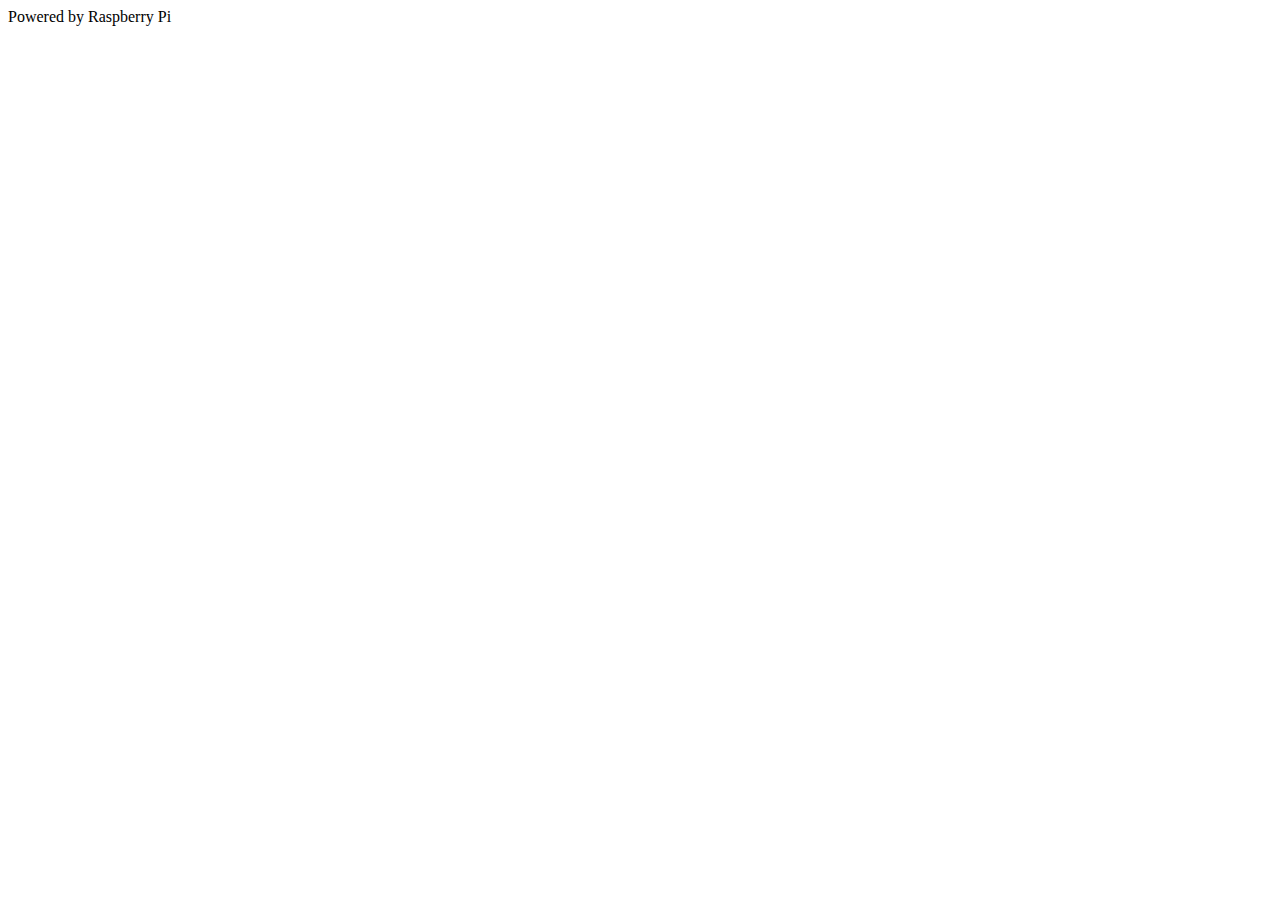
==== http/index.html @ 99df3f23 "Added a RPi ad on DynMap" ====
<!DOCTYPE html>
<html lang="en">
<head>

	<title>NuciCraft</title>

	<meta charset="utf-8" />
	<meta name="keywords" content="minecraft, map, dynamic" />
	<meta name="description" content="Minecraft Dynamic Map" />
	<meta name="viewport" content="width=device-width, initial-scale=1.0, user-scalable=no" />
	<!-- These 2 lines make us fullscreen on apple mobile products - remove if you don't like that -->
	<meta name="apple-mobile-web-app-capable" content="yes" />
	<meta name="apple-mobile-web-app-status-bar-style" content="black-translucent" />	

	<link rel="icon" href="images/dynmap.ico" type="image/ico" />

	<script type="text/javascript" src="js/jquery-1.11.0.js?_=3.1-beta-2-389"></script>
	<link rel="stylesheet" type="text/css" href="css/leaflet.css?_=3.1-beta-2-389" />
	<script type="text/javascript" src="js/leaflet.js?_=3.1-beta-2-389"></script>

	<script type="text/javascript" src="js/custommarker.js?_=3.1-beta-2-389"></script>

	<script type="text/javascript" src="js/dynmaputils.js?_=3.1-beta-2-389"></script>
	<script type="text/javascript" src="js/sidebarutils.js?_=3.1-beta-2-389"></script>

	<!--<link rel="stylesheet" type="text/css" href="css/embedded.css" media="screen" />-->
	<link rel="stylesheet" type="text/css" href="css/standalone.css?_=3.1-beta-2-389" media="screen" />
	<link rel="stylesheet" type="text/css" href="css/dynmap_style.css?_=3.1-beta-2-389" media="screen" />
	<!-- <link rel="stylesheet" type="text/css" href="css/override.css" media="screen" /> -->

	<script type="text/javascript" src="version.js?_=3.1-beta-2-389"></script>
	<script type="text/javascript" src="js/jquery.json.js?_=3.1-beta-2-389"></script>
	<script type="text/javascript" src="js/jquery.mousewheel.js?_=3.1-beta-2-389"></script>
	<script type="text/javascript" src="js/minecraft.js?_=3.1-beta-2-389"></script>
	<script type="text/javascript" src="js/map.js?_=3.1-beta-2-389"></script>
	<script type="text/javascript" src="js/hdmap.js?_=3.1-beta-2-389"></script>
	<script type="text/javascript" src="standalone/config.js?_=3.1-beta-2-389"></script>

	<script type="text/javascript">
			$(document).ready(function() {
				window.dynmap = new DynMap($.extend({
					container: $('#mcmap')
				}, config));
			});
	</script>

	<link rel="stylesheet" type="text/css" href="css/custom.css" />
</head>
<body>
<noscript>
 For full functionality of this site it is necessary to enable JavaScript.
 Here are the <a href="http://www.enable-javascript.com/" target="_blank">
 instructions how to enable JavaScript in your web browser</a>.
</noscript>

    <div class="rpi">
        <div class="container">
            <span>Powered by Raspberry Pi</span>
            <a aria-current="page" class="rpi-logo" data-event-category="Header Home Icon" href="https://www.raspberrypi.org/"></a>
        </div>
    </div>
	<div id="mcmap"></div>
</body>
</html>
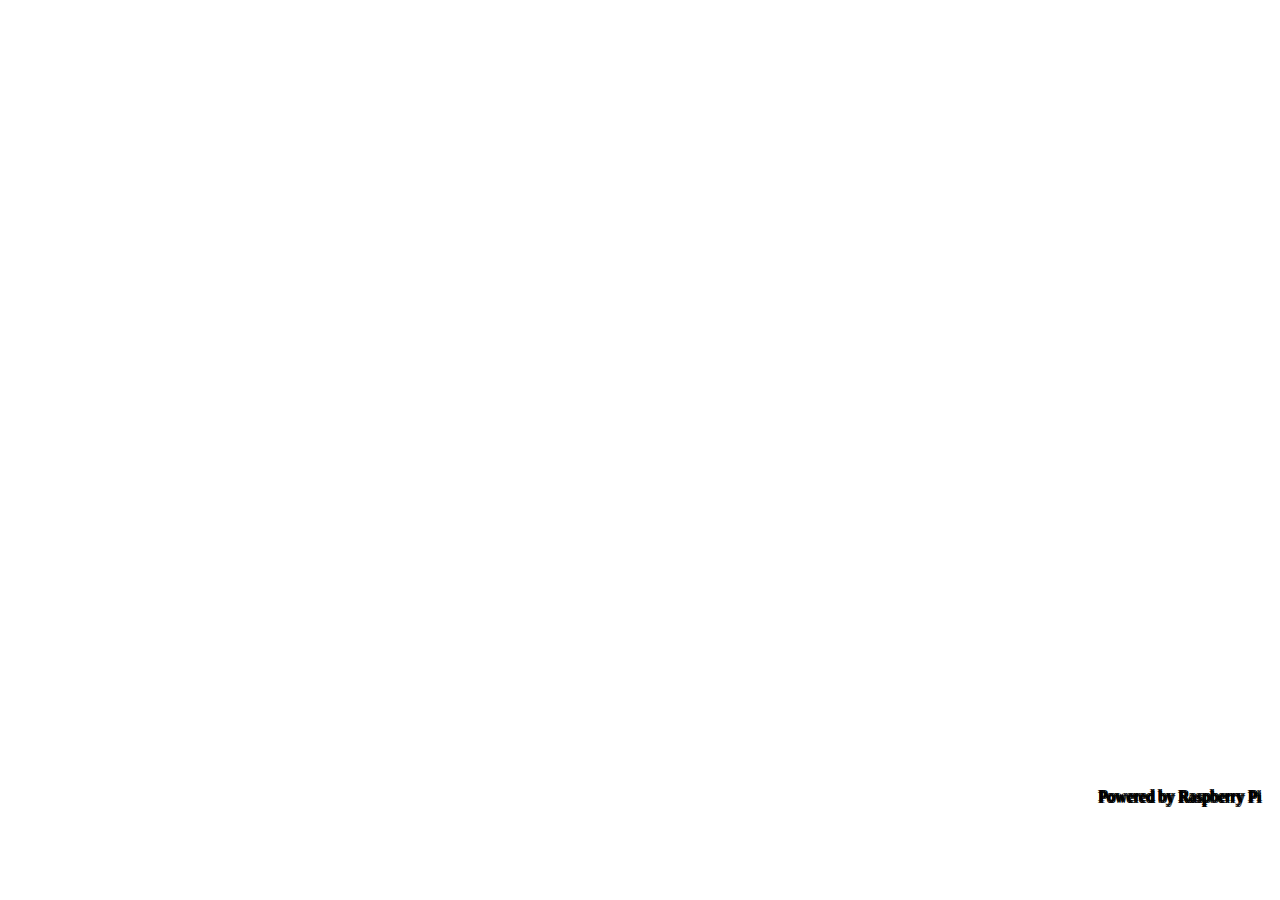
==== commit ce36b84e: "Use server icon as DynMap favicon" ====
--- a/http/index.html
+++ b/http/index.html
@@ -2,7 +2,7 @@
 <html lang="en">
 <head>
 
-	<title>NuciCraft</title>
+	<title>Minecraft DynMap</title>
 
 	<meta charset="utf-8" />
 	<meta name="keywords" content="minecraft, map, dynamic" />
@@ -10,9 +10,9 @@
 	<meta name="viewport" content="width=device-width, initial-scale=1.0, user-scalable=no" />
 	<!-- These 2 lines make us fullscreen on apple mobile products - remove if you don't like that -->
 	<meta name="apple-mobile-web-app-capable" content="yes" />
-	<meta name="apple-mobile-web-app-status-bar-style" content="black-translucent" />	
+	<meta name="apple-mobile-web-app-status-bar-style" content="black-translucent" />
 
-	<link rel="icon" href="images/dynmap.ico" type="image/ico" />
+	<link rel="icon" href="favicon.png" type="image/png" />
 
 	<script type="text/javascript" src="js/jquery-1.11.0.js?_=3.1-beta-2-389"></script>
 	<link rel="stylesheet" type="text/css" href="css/leaflet.css?_=3.1-beta-2-389" />
--- a/http/css/custom.css
+++ b/http/css/custom.css
@@ -0,0 +1,28 @@
+.container {
+    position: relative;
+}
+.rpi {
+    position: absolute;
+    z-index: 873;
+    bottom: 16px;
+    right: 0;
+    width: 200px;
+    height: 100px;
+    align-content: center;
+    text-align: center;
+    font-size: medium;
+    text-shadow:
+        -1px -1px 0 #000,
+        1px -1px 0 #000,
+        -1px 1px 0 #000,
+        1px 1px 0 #000;
+}
+.rpi-logo {
+  background-color: transparent;
+  background-image: url("https://www.raspberrypi.org/homepage-9df4b/favicon.png");
+  background-position: 50%;
+  background-repeat: no-repeat;
+  background-size: auto 50px;
+  display: block;
+  height: 75px;
+}
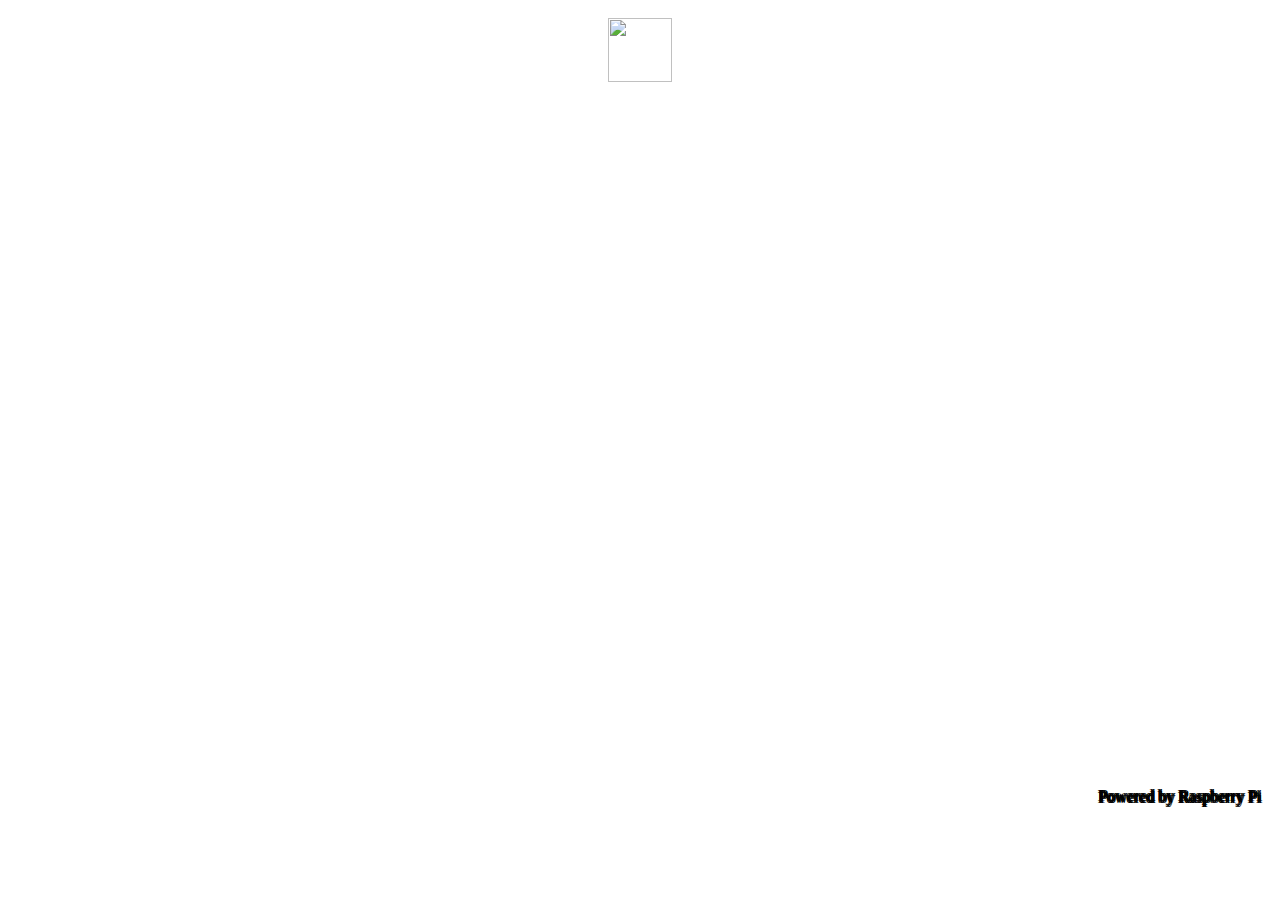
==== commit 98dc6436: "Show server icon on the DynMap page" ====
--- a/http/index.html
+++ b/http/index.html
@@ -52,7 +52,7 @@
  Here are the <a href="http://www.enable-javascript.com/" target="_blank">
  instructions how to enable JavaScript in your web browser</a>.
 </noscript>
-
+    <img class="server-icon" src="/favicon.png" />
     <div class="rpi">
         <div class="container">
             <span>Powered by Raspberry Pi</span>
--- a/http/css/custom.css
+++ b/http/css/custom.css
@@ -1,5 +1,16 @@
 .container {
     position: relative;
+}
+.server-icon {
+    position: absolute;
+    z-index: 873;
+    width: 64px;
+    height: 64px;
+    left: 0;
+    right: 0;
+    padding: 10px;
+    margin-left: auto;
+    margin-right: auto;
 }
 .rpi {
     position: absolute;
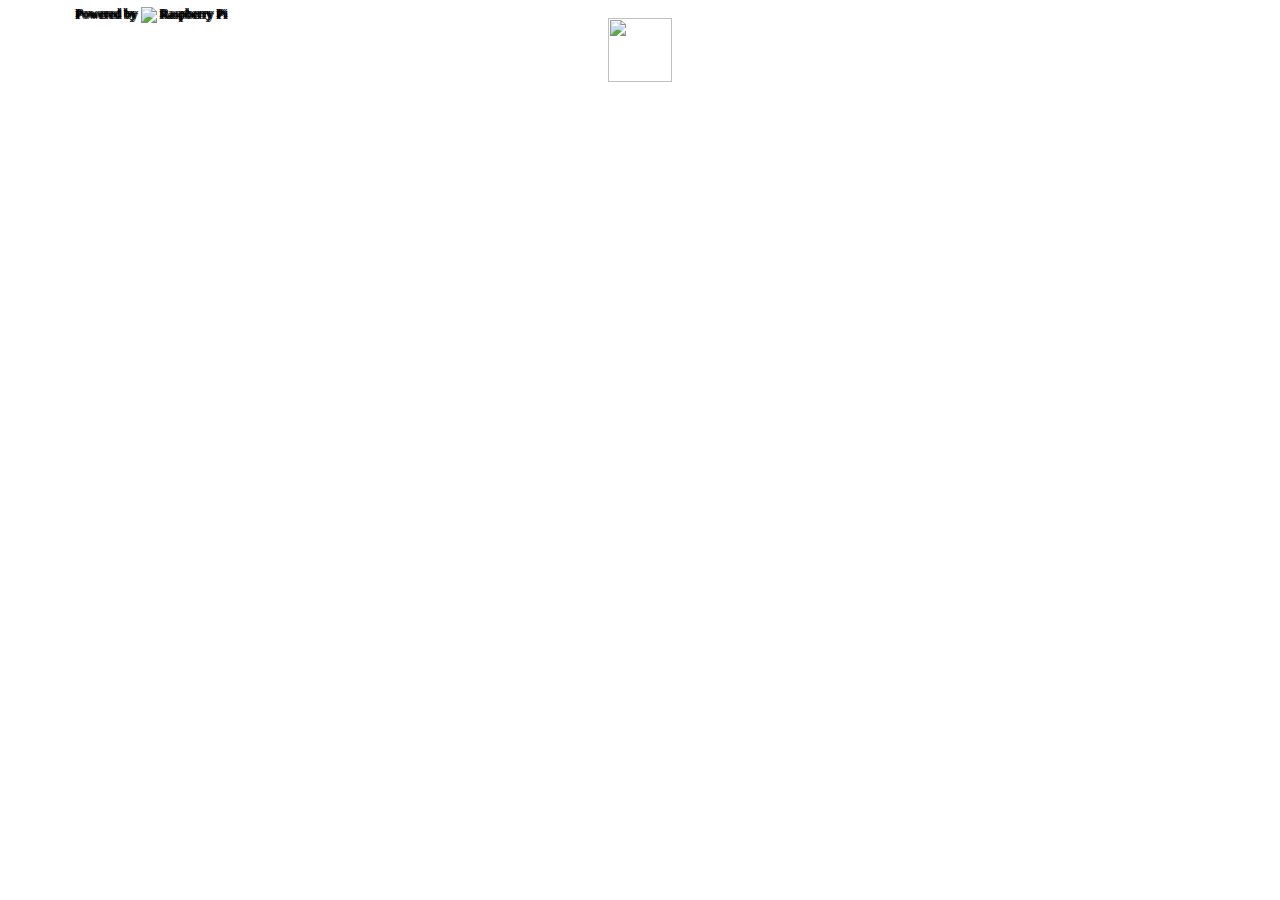
==== commit fd0cad4e: "Improved RPi ad on page" ====
--- a/http/index.html
+++ b/http/index.html
@@ -55,8 +55,10 @@
     <img class="server-icon" src="/favicon.png" />
     <div class="rpi">
         <div class="container">
-            <span>Powered by Raspberry Pi</span>
-            <a aria-current="page" class="rpi-logo" data-event-category="Header Home Icon" href="https://www.raspberrypi.org/"></a>
+            <span>Powered by
+            <img src="https://elinux.org/images/c/cb/Raspberry_Pi_Logo.svg" />
+    <!--            <a class="rpi-logo" href="https://www.raspberrypi.org/"></a>-->
+            Raspberry Pi</span>
         </div>
     </div>
 	<div id="mcmap"></div>
--- a/http/css/custom.css
+++ b/http/css/custom.css
@@ -15,25 +15,28 @@
 .rpi {
     position: absolute;
     z-index: 873;
-    bottom: 16px;
-    right: 0;
-    width: 200px;
-    height: 100px;
-    align-content: center;
-    text-align: center;
-    font-size: medium;
+    top: 1mm;
+    left: 2cm;
     text-shadow:
         -1px -1px 0 #000,
         1px -1px 0 #000,
         -1px 1px 0 #000,
         1px 1px 0 #000;
 }
+.rpi span,
+.rpi img {
+    display: inline;
+    font-size: small;
+    vertical-align: middle;
+    height: 16px;
+}
+
 .rpi-logo {
   background-color: transparent;
   background-image: url("https://www.raspberrypi.org/homepage-9df4b/favicon.png");
   background-position: 50%;
   background-repeat: no-repeat;
-  background-size: auto 50px;
+  background-size: auto 100%;
   display: block;
-  height: 75px;
+  height: 5mm;
 }
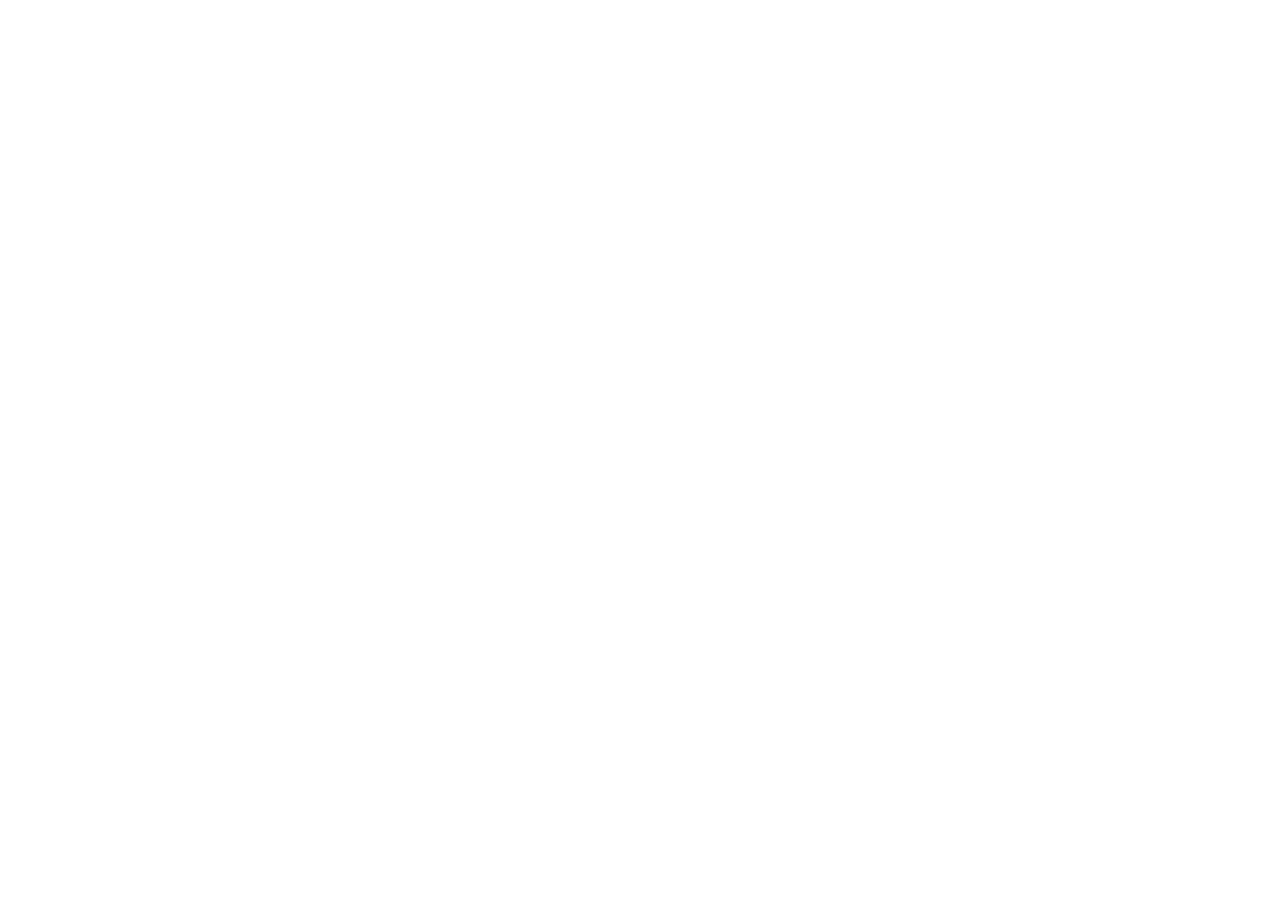
==== commit 17c0897e: "Updated DynMap" ====
--- a/http/index.html
+++ b/http/index.html
@@ -2,39 +2,45 @@
 <html lang="en">
 <head>
 
-	<title>Minecraft DynMap</title>
+	<title>Minecraft Dynamic Map</title>
 
 	<meta charset="utf-8" />
 	<meta name="keywords" content="minecraft, map, dynamic" />
 	<meta name="description" content="Minecraft Dynamic Map" />
 	<meta name="viewport" content="width=device-width, initial-scale=1.0, user-scalable=no" />
 	<!-- These 2 lines make us fullscreen on apple mobile products - remove if you don't like that -->
-	<meta name="apple-mobile-web-app-capable" content="yes" />
-	<meta name="apple-mobile-web-app-status-bar-style" content="black-translucent" />
 
-	<link rel="icon" href="favicon.png" type="image/png" />
+	<link rel="apple-touch-icon" sizes="180x180" href="images/icons/apple-touch-icon.png">
+	<link rel="icon" type="image/png" sizes="32x32" href="images/icons/favicon-32x32.png">
+	<link rel="icon" type="image/png" sizes="16x16" href="images/icons/favicon-16x16.png">
+	<link rel="manifest" href="images/icons/site.webmanifest">
+	<link rel="mask-icon" href="images/icons/safari-pinned-tab.svg" color="#000000">
+	<link rel="shortcut icon" href="images/icons/favicon.ico">
+	<meta name="msapplication-TileColor" content="#000000">
+	<meta name="msapplication-config" content="images/icons/browserconfig.xml">
+	<meta name="theme-color" content="#000000">
 
-	<script type="text/javascript" src="js/jquery-1.11.0.js?_=3.1-beta-2-389"></script>
-	<link rel="stylesheet" type="text/css" href="css/leaflet.css?_=3.1-beta-2-389" />
-	<script type="text/javascript" src="js/leaflet.js?_=3.1-beta-2-389"></script>
+	<script type="text/javascript" src="js/jquery-3.5.1.js?_=3.5-beta-1-844"></script>
+	<link rel="stylesheet" type="text/css" href="css/leaflet.css?_=3.5-beta-1-844" />
+	<script type="text/javascript" src="js/leaflet.js?_=3.5-beta-1-844"></script>
+    <!-- FOr source debug on leaflet 	<script type="text/javascript" src="js/leaflet-src.js?_=3.5-beta-1-844"></script> -->
+	<script type="text/javascript" src="js/custommarker.js?_=3.5-beta-1-844"></script>
 
-	<script type="text/javascript" src="js/custommarker.js?_=3.1-beta-2-389"></script>
-
-	<script type="text/javascript" src="js/dynmaputils.js?_=3.1-beta-2-389"></script>
-	<script type="text/javascript" src="js/sidebarutils.js?_=3.1-beta-2-389"></script>
+	<script type="text/javascript" src="js/dynmaputils.js?_=3.5-beta-1-844"></script>
+	<script type="text/javascript" src="js/sidebarutils.js?_=3.5-beta-1-844"></script>
 
 	<!--<link rel="stylesheet" type="text/css" href="css/embedded.css" media="screen" />-->
-	<link rel="stylesheet" type="text/css" href="css/standalone.css?_=3.1-beta-2-389" media="screen" />
-	<link rel="stylesheet" type="text/css" href="css/dynmap_style.css?_=3.1-beta-2-389" media="screen" />
+	<link rel="stylesheet" type="text/css" href="css/standalone.css?_=3.5-beta-1-844" media="screen" />
+	<link rel="stylesheet" type="text/css" href="css/dynmap_style.css?_=3.5-beta-1-844" media="screen" />
 	<!-- <link rel="stylesheet" type="text/css" href="css/override.css" media="screen" /> -->
 
-	<script type="text/javascript" src="version.js?_=3.1-beta-2-389"></script>
-	<script type="text/javascript" src="js/jquery.json.js?_=3.1-beta-2-389"></script>
-	<script type="text/javascript" src="js/jquery.mousewheel.js?_=3.1-beta-2-389"></script>
-	<script type="text/javascript" src="js/minecraft.js?_=3.1-beta-2-389"></script>
-	<script type="text/javascript" src="js/map.js?_=3.1-beta-2-389"></script>
-	<script type="text/javascript" src="js/hdmap.js?_=3.1-beta-2-389"></script>
-	<script type="text/javascript" src="standalone/config.js?_=3.1-beta-2-389"></script>
+	<script type="text/javascript" src="version.js?_=3.5-beta-1-844"></script>
+	<script type="text/javascript" src="js/jquery.json.js?_=3.5-beta-1-844"></script>
+	<script type="text/javascript" src="js/jquery.mousewheel.js?_=3.5-beta-1-844"></script>
+	<script type="text/javascript" src="js/minecraft.js?_=3.5-beta-1-844"></script>
+	<script type="text/javascript" src="js/map.js?_=3.5-beta-1-844"></script>
+	<script type="text/javascript" src="js/hdmap.js?_=3.5-beta-1-844"></script>
+	<script type="text/javascript" src="standalone/config.js?_=3.5-beta-1-844"></script>
 
 	<script type="text/javascript">
 			$(document).ready(function() {
@@ -44,7 +50,6 @@
 			});
 	</script>
 
-	<link rel="stylesheet" type="text/css" href="css/custom.css" />
 </head>
 <body>
 <noscript>
@@ -52,15 +57,7 @@
  Here are the <a href="http://www.enable-javascript.com/" target="_blank">
  instructions how to enable JavaScript in your web browser</a>.
 </noscript>
-    <img class="server-icon" src="/favicon.png" />
-    <div class="rpi">
-        <div class="container">
-            <span>Powered by
-            <img src="https://elinux.org/images/c/cb/Raspberry_Pi_Logo.svg" />
-    <!--            <a class="rpi-logo" href="https://www.raspberrypi.org/"></a>-->
-            Raspberry Pi</span>
-        </div>
-    </div>
+
 	<div id="mcmap"></div>
 </body>
 </html>
--- a/http/css/leaflet.css
+++ b/http/css/leaflet.css
@@ -0,0 +1,650 @@
+/* required styles */
+
+.leaflet-pane,
+.leaflet-tile,
+.leaflet-marker-icon,
+.leaflet-marker-shadow,
+.leaflet-tile-container,
+.leaflet-pane > svg,
+.leaflet-pane > canvas,
+.leaflet-zoom-box,
+.leaflet-image-layer,
+.leaflet-layer {
+	position: absolute;
+	left: 0;
+	top: 0;
+	}
+.leaflet-container {
+	overflow: hidden;
+	}
+.leaflet-tile,
+.leaflet-marker-icon,
+.leaflet-marker-shadow {
+	-webkit-user-select: none;
+	   -moz-user-select: none;
+	        user-select: none;
+	  -webkit-user-drag: none;
+	}
+/* Prevents IE11 from highlighting tiles in blue */
+.leaflet-tile::selection {
+	background: transparent;
+}
+/* Safari renders non-retina tile on retina better with this, but Chrome is worse */
+.leaflet-safari .leaflet-tile {
+	image-rendering: -webkit-optimize-contrast;
+	}
+/* hack that prevents hw layers "stretching" when loading new tiles */
+.leaflet-safari .leaflet-tile-container {
+	width: 1600px;
+	height: 1600px;
+	-webkit-transform-origin: 0 0;
+	}
+.leaflet-marker-icon,
+.leaflet-marker-shadow {
+	display: block;
+	}
+/* .leaflet-container svg: reset svg max-width decleration shipped in Joomla! (joomla.org) 3.x */
+/* .leaflet-container img: map is broken in FF if you have max-width: 100% on tiles */
+.leaflet-container .leaflet-overlay-pane svg {
+	max-width: none !important;
+	max-height: none !important;
+	}
+.leaflet-container .leaflet-marker-pane img,
+.leaflet-container .leaflet-shadow-pane img,
+.leaflet-container .leaflet-tile-pane img,
+.leaflet-container img.leaflet-image-layer,
+.leaflet-container .leaflet-tile {
+	max-width: none !important;
+	max-height: none !important;
+	width: auto;
+	padding: 0;
+	}
+
+.leaflet-container.leaflet-touch-zoom {
+	-ms-touch-action: pan-x pan-y;
+	touch-action: pan-x pan-y;
+	}
+.leaflet-container.leaflet-touch-drag {
+	-ms-touch-action: pinch-zoom;
+	/* Fallback for FF which doesn't support pinch-zoom */
+	touch-action: none;
+	touch-action: pinch-zoom;
+}
+.leaflet-container.leaflet-touch-drag.leaflet-touch-zoom {
+	-ms-touch-action: none;
+	touch-action: none;
+}
+.leaflet-container {
+	-webkit-tap-highlight-color: transparent;
+}
+.leaflet-container a {
+	-webkit-tap-highlight-color: rgba(51, 181, 229, 0.4);
+}
+.leaflet-tile {
+	filter: inherit;
+	visibility: hidden;
+	}
+.leaflet-tile-loaded {
+	visibility: inherit;
+	}
+.leaflet-zoom-box {
+	width: 0;
+	height: 0;
+	-moz-box-sizing: border-box;
+	     box-sizing: border-box;
+	z-index: 800;
+	}
+/* workaround for https://bugzilla.mozilla.org/show_bug.cgi?id=888319 */
+.leaflet-overlay-pane svg {
+	-moz-user-select: none;
+	}
+
+.leaflet-pane         { z-index: 400; }
+
+.leaflet-tile-pane    { z-index: 200; }
+.leaflet-overlay-pane { z-index: 400; }
+.leaflet-shadow-pane  { z-index: 500; }
+.leaflet-marker-pane  { z-index: 600; }
+.leaflet-tooltip-pane   { z-index: 650; }
+.leaflet-popup-pane   { z-index: 700; }
+
+.leaflet-map-pane canvas { z-index: 100; }
+.leaflet-map-pane svg    { z-index: 200; }
+
+.leaflet-vml-shape {
+	width: 1px;
+	height: 1px;
+	}
+.lvml {
+	behavior: url(#default#VML);
+	display: inline-block;
+	position: absolute;
+	}
+
+
+/* control positioning */
+
+.leaflet-control {
+	position: relative;
+	z-index: 800;
+	pointer-events: visiblePainted; /* IE 9-10 doesn't have auto */
+	pointer-events: auto;
+	}
+.leaflet-top,
+.leaflet-bottom {
+	position: absolute;
+	z-index: 1000;
+	pointer-events: none;
+	}
+.leaflet-top {
+	top: 0;
+	}
+.leaflet-right {
+	right: 0;
+	}
+.leaflet-bottom {
+	bottom: 0;
+	}
+.leaflet-left {
+	left: 0;
+	}
+.leaflet-control {
+	float: left;
+	clear: both;
+	}
+.leaflet-right .leaflet-control {
+	float: right;
+	}
+.leaflet-top .leaflet-control {
+	margin-top: 10px;
+	}
+.leaflet-bottom .leaflet-control {
+	margin-bottom: 10px;
+	}
+.leaflet-left .leaflet-control {
+	margin-left: 10px;
+	}
+.leaflet-right .leaflet-control {
+	margin-right: 10px;
+	}
+
+
+/* zoom and fade animations */
+
+.leaflet-fade-anim .leaflet-popup {
+	opacity: 0;
+	-webkit-transition: opacity 0.2s linear;
+	   -moz-transition: opacity 0.2s linear;
+	        transition: opacity 0.2s linear;
+	}
+.leaflet-fade-anim .leaflet-map-pane .leaflet-popup {
+	opacity: 1;
+	}
+.leaflet-zoom-animated {
+	-webkit-transform-origin: 0 0;
+	    -ms-transform-origin: 0 0;
+	        transform-origin: 0 0;
+	}
+
+.leaflet-zoom-anim .leaflet-zoom-animated {
+	-webkit-transition: -webkit-transform 0.25s cubic-bezier(0,0,0.25,1);
+	   -moz-transition:    -moz-transform 0.25s cubic-bezier(0,0,0.25,1);
+	        transition:         transform 0.25s cubic-bezier(0,0,0.25,1);
+	}
+.leaflet-zoom-anim .leaflet-tile,
+.leaflet-pan-anim .leaflet-tile {
+	-webkit-transition: none;
+	   -moz-transition: none;
+	        transition: none;
+	}
+
+.leaflet-zoom-anim .leaflet-zoom-hide {
+	visibility: hidden;
+	}
+
+
+/* cursors */
+
+.leaflet-interactive {
+	cursor: pointer;
+	}
+.leaflet-grab {
+	cursor: -webkit-grab;
+	cursor:    -moz-grab;
+	cursor:         grab;
+	}
+.leaflet-crosshair,
+.leaflet-crosshair .leaflet-interactive {
+	cursor: crosshair;
+	}
+.leaflet-popup-pane,
+.leaflet-control {
+	cursor: auto;
+	}
+.leaflet-dragging .leaflet-grab,
+.leaflet-dragging .leaflet-grab .leaflet-interactive,
+.leaflet-dragging .leaflet-marker-draggable {
+	cursor: move;
+	cursor: -webkit-grabbing;
+	cursor:    -moz-grabbing;
+	cursor:         grabbing;
+	}
+
+/* marker & overlays interactivity */
+.leaflet-marker-icon,
+.leaflet-marker-shadow,
+.leaflet-image-layer,
+.leaflet-pane > svg path,
+.leaflet-tile-container {
+	pointer-events: none;
+	}
+
+.leaflet-marker-icon.leaflet-interactive,
+.leaflet-image-layer.leaflet-interactive,
+.leaflet-pane > svg path.leaflet-interactive,
+svg.leaflet-image-layer.leaflet-interactive path {
+	pointer-events: visiblePainted; /* IE 9-10 doesn't have auto */
+	pointer-events: auto;
+	}
+
+/* visual tweaks */
+
+.leaflet-container {
+	background: #ddd;
+	outline: 0;
+	}
+.leaflet-container a {
+	color: #0078A8;
+	}
+.leaflet-zoom-box {
+	border: 2px dotted #38f;
+	background: rgba(255,255,255,0.5);
+	}
+
+
+/* general typography */
+.leaflet-container {
+	font: 12px/1.5 "Helvetica Neue", Arial, Helvetica, sans-serif;
+	font: 0.75rem/1.5 "Helvetica Neue", Arial, Helvetica, sans-serif;
+	}
+
+
+/* general toolbar styles */
+
+.leaflet-bar {
+	box-shadow: 0 1px 5px rgba(0,0,0,0.65);
+	border-radius: 4px;
+	}
+.leaflet-bar a,
+.leaflet-bar a:hover {
+	background-color: #fff;
+	border-bottom: 1px solid #ccc;
+	width: 26px;
+	height: 26px;
+	line-height: 26px;
+	display: block;
+	text-align: center;
+	text-decoration: none;
+	color: black;
+	}
+.leaflet-bar a,
+.leaflet-control-layers-toggle {
+	background-position: 50% 50%;
+	background-repeat: no-repeat;
+	display: block;
+	}
+.leaflet-bar a:hover {
+	background-color: #f4f4f4;
+	}
+.leaflet-bar a:first-child {
+	border-top-left-radius: 4px;
+	border-top-right-radius: 4px;
+	}
+.leaflet-bar a:last-child {
+	border-bottom-left-radius: 4px;
+	border-bottom-right-radius: 4px;
+	border-bottom: none;
+	}
+.leaflet-bar a.leaflet-disabled {
+	cursor: default;
+	background-color: #f4f4f4;
+	color: #bbb;
+	}
+
+.leaflet-touch .leaflet-bar a {
+	width: 30px;
+	height: 30px;
+	line-height: 30px;
+	}
+.leaflet-touch .leaflet-bar a:first-child {
+	border-top-left-radius: 2px;
+	border-top-right-radius: 2px;
+	}
+.leaflet-touch .leaflet-bar a:last-child {
+	border-bottom-left-radius: 2px;
+	border-bottom-right-radius: 2px;
+	}
+
+/* zoom control */
+
+.leaflet-control-zoom-in,
+.leaflet-control-zoom-out {
+	font: bold 18px 'Lucida Console', Monaco, monospace;
+	text-indent: 1px;
+	}
+
+.leaflet-touch .leaflet-control-zoom-in, .leaflet-touch .leaflet-control-zoom-out  {
+	font-size: 22px;
+	}
+
+
+/* layers control */
+
+.leaflet-control-layers {
+	box-shadow: 0 1px 5px rgba(0,0,0,0.4);
+	background: #fff;
+	border-radius: 5px;
+	}
+.leaflet-control-layers-toggle {
+	background-image: url(images/layers.png);
+	width: 36px;
+	height: 36px;
+	}
+.leaflet-retina .leaflet-control-layers-toggle {
+	background-image: url(images/layers-2x.png);
+	background-size: 26px 26px;
+	}
+.leaflet-touch .leaflet-control-layers-toggle {
+	width: 44px;
+	height: 44px;
+	}
+.leaflet-control-layers .leaflet-control-layers-list,
+.leaflet-control-layers-expanded .leaflet-control-layers-toggle {
+	display: none;
+	}
+.leaflet-control-layers-expanded .leaflet-control-layers-list {
+	display: block;
+	position: relative;
+	}
+.leaflet-control-layers-expanded {
+	padding: 6px 10px 6px 6px;
+	color: #333;
+	background: #fff;
+	}
+.leaflet-control-layers-scrollbar {
+	overflow-y: scroll;
+	overflow-x: hidden;
+	padding-right: 5px;
+	}
+.leaflet-control-layers-selector {
+	margin-top: 2px;
+	position: relative;
+	top: 1px;
+	}
+.leaflet-control-layers label {
+	display: block;
+	}
+.leaflet-control-layers-separator {
+	height: 0;
+	border-top: 1px solid #ddd;
+	margin: 5px -10px 5px -6px;
+	}
+
+/* Default icon URLs */
+.leaflet-default-icon-path { /* used only in path-guessing heuristic, see L.Icon.Default */
+	background-image: url(images/marker-icon.png);
+	}
+
+
+/* attribution and scale controls */
+
+.leaflet-container .leaflet-control-attribution {
+	background: #fff;
+	background: rgba(255, 255, 255, 0.7);
+	margin: 0;
+	}
+.leaflet-control-attribution,
+.leaflet-control-scale-line {
+	padding: 0 5px;
+	color: #333;
+	}
+.leaflet-control-attribution a {
+	text-decoration: none;
+	}
+.leaflet-control-attribution a:hover {
+	text-decoration: underline;
+	}
+.leaflet-container .leaflet-control-attribution,
+.leaflet-container .leaflet-control-scale {
+	font-size: 11px;
+	font-size: 0.69rem;
+	}
+.leaflet-left .leaflet-control-scale {
+	margin-left: 5px;
+	}
+.leaflet-bottom .leaflet-control-scale {
+	margin-bottom: 5px;
+	}
+.leaflet-control-scale-line {
+	border: 2px solid #777;
+	border-top: none;
+	line-height: 1.1;
+	padding: 2px 5px 1px;
+	font-size: 11px;
+	font-size: 0.69rem;
+	white-space: nowrap;
+	overflow: hidden;
+	-moz-box-sizing: border-box;
+	     box-sizing: border-box;
+
+	background: #fff;
+	background: rgba(255, 255, 255, 0.5);
+	}
+.leaflet-control-scale-line:not(:first-child) {
+	border-top: 2px solid #777;
+	border-bottom: none;
+	margin-top: -2px;
+	}
+.leaflet-control-scale-line:not(:first-child):not(:last-child) {
+	border-bottom: 2px solid #777;
+	}
+
+.leaflet-touch .leaflet-control-attribution,
+.leaflet-touch .leaflet-control-layers,
+.leaflet-touch .leaflet-bar {
+	box-shadow: none;
+	}
+.leaflet-touch .leaflet-control-layers,
+.leaflet-touch .leaflet-bar {
+	border: 2px solid rgba(0,0,0,0.2);
+	background-clip: padding-box;
+	}
+
+
+/* popup */
+
+.leaflet-popup {
+	position: absolute;
+	text-align: center;
+	margin-bottom: 20px;
+	}
+.leaflet-popup-content-wrapper {
+	padding: 1px;
+	text-align: left;
+	border-radius: 12px;
+	}
+.leaflet-popup-content {
+	margin: 13px 19px;
+	line-height: 1.4;
+	}
+.leaflet-popup-content p {
+	margin: 18px 0;
+	}
+.leaflet-popup-tip-container {
+	width: 40px;
+	height: 20px;
+	position: absolute;
+	left: 50%;
+	margin-left: -20px;
+	overflow: hidden;
+	pointer-events: none;
+	}
+.leaflet-popup-tip {
+	width: 17px;
+	height: 17px;
+	padding: 1px;
+
+	margin: -10px auto 0;
+	pointer-events: auto;
+
+	-webkit-transform: rotate(45deg);
+	   -moz-transform: rotate(45deg);
+	    -ms-transform: rotate(45deg);
+	        transform: rotate(45deg);
+	}
+.leaflet-popup-content-wrapper,
+.leaflet-popup-tip {
+	background: white;
+	color: #333;
+	box-shadow: 0 3px 14px rgba(0,0,0,0.4);
+	}
+.leaflet-container a.leaflet-popup-close-button {
+	position: absolute;
+	top: 0;
+	right: 0;
+	padding: 4px 4px 0 0;
+	border: none;
+	text-align: center;
+	width: 18px;
+	height: 14px;
+	font: 16px/14px Tahoma, Verdana, sans-serif;
+	color: #757575;
+	text-decoration: none;
+	background: transparent;
+	}
+.leaflet-container a.leaflet-popup-close-button:hover {
+	color: #585858;
+	}
+.leaflet-popup-scrolled {
+	overflow: auto;
+	border-bottom: 1px solid #ddd;
+	border-top: 1px solid #ddd;
+	}
+
+.leaflet-oldie .leaflet-popup-content-wrapper {
+	-ms-zoom: 1;
+	}
+.leaflet-oldie .leaflet-popup-tip {
+	width: 24px;
+	margin: 0 auto;
+
+	-ms-filter: "progid:DXImageTransform.Microsoft.Matrix(M11=0.70710678, M12=0.70710678, M21=-0.70710678, M22=0.70710678)";
+	filter: progid:DXImageTransform.Microsoft.Matrix(M11=0.70710678, M12=0.70710678, M21=-0.70710678, M22=0.70710678);
+	}
+.leaflet-oldie .leaflet-popup-tip-container {
+	margin-top: -1px;
+	}
+
+.leaflet-oldie .leaflet-control-zoom,
+.leaflet-oldie .leaflet-control-layers,
+.leaflet-oldie .leaflet-popup-content-wrapper,
+.leaflet-oldie .leaflet-popup-tip {
+	border: 1px solid #999;
+	}
+
+
+/* div icon */
+
+.leaflet-div-icon {
+	background: #fff;
+	border: 1px solid #666;
+	}
+
+
+/* Tooltip */
+/* Base styles for the element that has a tooltip */
+.leaflet-tooltip {
+	position: absolute;
+	padding: 6px;
+	background-color: #fff;
+	border: 1px solid #fff;
+	border-radius: 3px;
+	color: #222;
+	white-space: nowrap;
+	-webkit-user-select: none;
+	-moz-user-select: none;
+	-ms-user-select: none;
+	user-select: none;
+	pointer-events: none;
+	box-shadow: 0 1px 3px rgba(0,0,0,0.4);
+	}
+.leaflet-tooltip.leaflet-interactive {
+	cursor: pointer;
+	pointer-events: auto;
+	}
+.leaflet-tooltip-top:before,
+.leaflet-tooltip-bottom:before,
+.leaflet-tooltip-left:before,
+.leaflet-tooltip-right:before {
+	position: absolute;
+	pointer-events: none;
+	border: 6px solid transparent;
+	background: transparent;
+	content: "";
+	}
+
+/* Directions */
+
+.leaflet-tooltip-bottom {
+	margin-top: 6px;
+}
+.leaflet-tooltip-top {
+	margin-top: -6px;
+}
+.leaflet-tooltip-bottom:before,
+.leaflet-tooltip-top:before {
+	left: 50%;
+	margin-left: -6px;
+	}
+.leaflet-tooltip-top:before {
+	bottom: 0;
+	margin-bottom: -12px;
+	border-top-color: #fff;
+	}
+.leaflet-tooltip-bottom:before {
+	top: 0;
+	margin-top: -12px;
+	margin-left: -6px;
+	border-bottom-color: #fff;
+	}
+.leaflet-tooltip-left {
+	margin-left: -6px;
+}
+.leaflet-tooltip-right {
+	margin-left: 6px;
+}
+.leaflet-tooltip-left:before,
+.leaflet-tooltip-right:before {
+	top: 50%;
+	margin-top: -6px;
+	}
+.leaflet-tooltip-left:before {
+	right: 0;
+	margin-right: -12px;
+	border-left-color: #fff;
+	}
+.leaflet-tooltip-right:before {
+	left: 0;
+	margin-left: -12px;
+	border-right-color: #fff;
+	}
+
+/* Printing */
+	
+@media print {
+	/* Prevent printers from removing background-images of controls. */
+	.leaflet-control {
+		-webkit-print-color-adjust: exact;
+		color-adjust: exact;
+		}
+	}
--- a/http/css/dynmap_style.css
+++ b/http/css/dynmap_style.css
@@ -0,0 +1,1059 @@
+/* TILE DEBUGGING */
+/*.leaflet-tile {
+	margin: -1;
+	border: 1px solid red;
+}*/
+
+/*******************
+ * Attribution placement
+ */
+.leaflet-control-attribution {
+	margin-right: 20px !important;
+}
+
+/*******************
+ * Page setup
+ */
+
+.dynmap .map .tile img, img {
+    image-rendering: -moz-crisp-edges;
+    image-rendering: pixelated;
+    -ms-interpolation-mode: nearest-neighbor;
+}
+
+
+/*******************
+ * fieldset and legend styles
+ */
+
+.dynmap fieldset {
+    border: none;
+    border-top: 1px solid rgba(196,196,196,0.4);
+}
+
+.dynmap legend {
+    padding: 8px 4px;
+    font-weight: bold;
+	color: #fff;
+}
+
+.leaflet-control-layers {
+    background-color: #bbb;
+}
+
+.leaflet-control-layers:hover {
+    background-color: #bbb;
+}
+
+.leaflet-control-zoom-in {
+    background-color: #eee;
+	}
+
+.leaflet-control-zoom-out {
+    background-color: #eee;
+	}
+
+.leaflet-control-zoom-in:hover {
+    background-color: #fff;
+	}
+
+.leaflet-control-zoom-out:hover {
+    background-color: #fff;
+	}
+
+
+/*******************
+ * Map Setup
+ */
+
+.dynmap > .map {
+    width: 100%;
+    height: 100%;
+    background: #000;
+    z-index: 0;
+}
+
+/* Map Controls */
+.gmnoprint{
+    margin-top:-75px;
+    margin-left:-20px;
+}
+
+
+/*******************
+ * Alerts are pretty.
+ */
+
+.alertbox {
+    position: fixed;
+    width: 50%;
+    z-index: 999;
+
+    top: 0;
+    left: 0;
+    right: 0;
+
+    text-align: center;
+    font-size: 16px;
+    font-weight: bold;
+
+    color: #fff;
+    background: #c00;
+
+    border-color: #a00;
+
+    margin: auto;
+    padding: 8px;
+}
+
+
+/*******************
+ * shared rules
+ */
+
+.dynmap .panel ul, .dynmap .panel li {
+    list-style: none;
+
+    padding: 0;
+    margin: 0;
+}
+
+.maplist li a,
+.playerlist li a {
+    outline: none;
+    text-decoration: none;
+}
+
+.alertbox,
+.largeclock {
+    border-style: solid;
+    border-width: 0px 1px 1px 1px;
+
+    -moz-box-shadow: 0px 2px 4px rgba(0, 0, 0, 0.4);
+    -webkit-box-shadow: 0px 2px 4px rgba(0, 0, 0, 0.4);
+    -o-box-shadow: 0px 2px 4px rgba(0, 0, 0, 0.4);
+
+    -moz-border-radius: 0 0 3px 3px;
+    -webkit-border-radius: 0 0 3px 3px;
+    -o-border-radius: 0 0 3px 3px;
+
+    box-shadow: 0px 2px 4px rgba(0, 0, 0, 0.4);
+    border-radius: 0 0 3px 3px;
+}
+
+/*******************
+ * sidebar panels
+ */
+
+.dynmap .sidebar {
+
+    display: block;
+    position: absolute;
+    z-index: 120;
+
+    top: 0px;
+    right: 0px;
+
+    height: 100%;
+
+    background: rgb(0,0,0); /* FU IE */
+    background: rgba(0,0,0,0.6);
+    color: #fff;
+
+    border-left: 1px solid rgba(0,0,0,0.5);
+}
+
+.dynmap .hitbar {
+
+    display: block;
+    position: absolute;
+    z-index: 110;
+
+    top: 0px;
+
+    height: 100%;
+    width: 16px;
+
+    text-align: center;
+
+    background: url(../images/sidebar_hint.png) rgb(0,0,0);
+    background: url(../images/sidebar_hint.png) rgba(0,0,0,0.6);
+    background-repeat: no-repeat;
+    background-position:center;
+
+    border: 1px solid rgba(0,0,0,0.5);
+}
+
+/* magic and metrics */
+
+/* The following only applies to desktops, not to mobile devices */
+@media screen and (min-device-width: 640px) {
+    .dynmap .sidebar {
+        -moz-transition: all 0.6s ease-in-out;
+        -webkit-transition: all 0.6s ease-in-out;
+        -o-transition: all 0.6s ease-in-out;
+        transition: all 0.6s ease-in-out;
+    }
+
+    .dynmap .hitbar {
+        -moz-transition: all 0.6s ease-in-out;
+        -webkit-transition: all 0.6s ease-in-out;
+        -o-transition: all 0.6s ease-in-out;
+        transition: all 0.6s ease-in-out;
+    }
+
+    .dynmap .sidebar:hover {
+        margin-right: 0px;
+    }
+
+    .dynmap .sidebar < .hitbar:hover {
+        margin-right: 0px;
+    }
+
+    .dynmap .sidebar:hover .hitbar {
+        right: -120px;
+    }
+}
+
+.dynmap .sidebar.pinned {
+    margin-right: 0px;
+}
+
+.dynmap .sidebar.pinned .hitbar {
+    right: -120px;
+}
+
+/* pinning */
+
+.dynmap .sidebar .panel > .pin {
+    position: absolute;
+
+    right: 8px;
+    top: 7px;
+
+    width: 16px;
+    height: 16px;
+
+    background-image: url(../images/window_close.png);
+}
+
+.dynmap .sidebar .panel > .pin:hover {
+    background-image: url(../images/window_pinned_hover.png);
+}
+
+.dynmap .sidebar.pinned .panel > .pin:hover {
+    background-image: url(../images/window_close_hover.png);
+}
+
+.dynmap .sidebar.pinned .panel > .pin {
+    background-image: url(../images/window_pinned.png);
+}
+
+
+/*******************
+ * Sidebar clock style
+ */
+/*
+.dynmap .panel .clock {
+    display: inline-block;
+    height: 16px;
+    z-index:50;
+
+    font-weight: bold;
+    background-repeat: no-repeat;
+    padding-left: 20px;
+    margin-left: 8px;
+}
+*/
+.largeclock.digitalclock {
+	text-align: center;
+	font-size: 50px;
+	font-weight: bold;
+}
+
+.digitalclock {
+	text-align: center;
+	font-size: 20px;
+	font-weight:bold;
+}
+
+.digitalclock.night {
+    /* background-image: url(../images/clock_night.png); */
+    color: #dff;
+}
+
+.digitalclock.day {
+    /* background-image: url(../images/clock_day.png); */
+    color: #fd3;
+}
+
+.digitalclock.night, .digitalclock.day {
+    -moz-transition: color 8s 8s linear;
+    -webkit-transition: color 8s 8s linear;
+    -o-transition: color 8s 8s linear;
+    transition: color 8s 8s linear;
+}
+
+
+/*******************
+ * Large clock style
+ */
+
+.largeclock {
+    position: absolute;
+    top: 0;
+    left: 0;
+    right: 0;
+    border-color: rgba(0,0,0,0.5);
+    width: 150px;
+    height: 60px;
+    background: rgba(0,0,0,0.6);
+    z-index:50;
+
+    margin: auto;
+}
+
+.timeofday {
+    background-repeat: no-repeat;
+}
+
+.timeofday.sun {
+    background-image: url(../images/sun.png);
+}
+
+.timeofday.moon {
+    background-image: url(../images/moon.png);
+}
+
+.timeofday.digitalclock {
+	position: relative;
+	bottom: 25px;
+}
+
+/*******************
+ * Clock weather style
+ */
+
+.weather {
+    position: absolute;
+    top: 5px;
+    right: 0px;
+    width: 32px;
+    height: 32px;
+    display: block;
+    background-repeat: no-repeat;
+}
+
+.weather.sunny_day {
+    background-image: url(../images/weather_sunny_day.png);
+}
+
+.weather.stormy_day {
+    background-image: url(../images/weather_stormy_day.png);
+}
+.weather.thunder_day {
+    background-image: url(../images/weather_thunder_day.png);
+}
+
+.weather.sunny_night {
+    background-image: url(../images/weather_sunny_night.png);
+}
+
+.weather.stormy_night {
+    background-image: url(../images/weather_stormy_night.png);
+}
+.weather.thunder_night {
+    background-image: url(../images/weather_thunder_night.png);
+}
+
+/*******************
+ * generic sidebar sublist styling
+ */
+
+.dynmap .panel .subsection {
+    display: block;
+    clear: both;
+
+    width: 100%;
+    line-height: 18px;
+    margin: 0 0 30px 0;
+
+    border-bottom: 1px solid rgba(128,128,128,0.3);
+
+}
+
+.dynmap .sublist .item {
+    display: block;
+    float: left;
+
+    height: 18px;
+    width: 18px;
+
+    padding: 2px;
+    margin: 5px 2px;
+
+    border-radius: 3px;
+    -moz-border-radius: 3px;
+
+    background: rgba(32,32,32,0.6);
+    border: 1px solid rgba(64,64,64,0.6);
+}
+
+.dynmap .sublist .item:hover {
+    background: rgba(64,64,64,0.6);
+    border: 1px solid rgba(128,128,128,0.6);
+}
+
+.dynmap .sublist .item.selected {
+    background: rgba(128,128,128,0.5);
+    border: 1px solid rgba(255,255,255,0.5);
+}
+
+.dynmap .sublist .item > a {
+    display: block;
+
+    text-indent: -99999px;
+    outline: none;
+}
+
+.dynmap .sublist .item > a {
+    background-repeat: no-repeat;
+    background-position: center;
+}
+
+/*******************
+ * player list-specific styles
+ */
+
+.dynmap .playerlist .player {
+
+    display: inline-block;
+    float: left;
+    width: 100%;
+
+    padding: 4px 0;
+    border: 3px solid transparent;
+}
+
+.dynmap .playerlist .player.otherworld {
+	opacity: 0.5;
+}
+
+.dynmap .playerlist .player:hover {
+    background: rgba(64,64,64,0.6);
+}
+
+.dynmap .playerlist .player a {
+    color: #fff;
+}
+
+.dynmap .playerlist .playerIcon img {
+    width: 16px;
+    height: 16px;
+}
+
+.dynmap .playerlist .playerIcon > * {
+    vertical-align: middle;
+    border: none;
+}
+
+.dynmap .playerlist .playerIcon {
+    width: 16px;
+    height: 16px;
+
+    display: block;
+    float: left;
+
+    margin: 0px 4px 0px 2px;
+}
+
+.dynmap .playerlist .player.following {
+    background: rgba(128,128,128,0.5);
+    border: 1px solid rgba(255,255,255,0.5);
+
+    border-radius: 3px;
+    -moz-border-radius: 3px;
+
+    padding: 6px 2px;
+
+    width: -webkit-calc(100% - 6px);
+    width: calc(100% - 6px);
+}
+
+.dynmap .playerlist .player:hover .playericon {
+    background: url(../images/player_follow_off.png) no-repeat;
+}
+
+.dynmap .playerlist .player.following .playericon {
+    background: url(../images/player_follow_on.gif) no-repeat;
+}
+
+.dynmap .playerlist .player.following .playericon > *,
+.dynmap .playerlist .player:hover .playericon > * {
+    visibility: hidden;
+}
+
+/*******************
+ * Playerlist Scrolling
+ */
+
+.panel .scrollup {
+    border: 1px solid rgba(64,64,64,0.6);
+	background: url(../images/scrollup.png) rgba(32,32,32,0.6);
+
+	margin-bottom: 4px;
+
+    -moz-border-radius: 2px;
+    -webkit-border-radius: 2px;
+    -o-border-radius: 2px;
+	border-radius: 2px;
+}
+
+.panel .scrolldown {
+    border: 1px solid rgba(64,64,64,0.6);
+	background: url(../images/scrolldown.png) rgba(32,32,32,0.6);
+
+	margin-top: 4px;
+
+    -moz-border-radius: 2px;
+    -webkit-border-radius: 2px;
+    -o-border-radius: 2px;
+	border-radius: 2px;
+}
+
+.panel .scrollup:hover, .panel .scrolldown:hover {
+    border: 1px solid rgba(128,128,128,0.6);
+	background: url(../images/scrollup.png) rgba(64,64,64,0.6);
+}
+
+.panel .scrollup:active, .panel .scrolldown:active {
+    border: 1px solid rgba(255,255,255,0.5);
+	background: url(../images/scrollup.png) rgba(128,128,128,0.5);
+}
+
+.panel .scrolldown:hover {
+    border: 1px solid rgba(128,128,128,0.6);
+	background: url(../images/scrolldown.png) rgba(64,64,64,0.6);
+}
+
+.panel .scrolldown:active {
+    border: 1px solid rgba(255,255,255,0.5);
+	background: url(../images/scrolldown.png) rgba(128,128,128,0.5);
+}
+
+.panel .scrollup, .panel .scrollup:active, .panel .scrollup:hover,
+.panel .scrolldown, .panel .scrolldown:active, .panel .scrolldown:hover {
+	height: 18px;
+	width: 100%;
+
+	background-repeat: no-repeat;
+	background-position: center;
+}
+
+.sidebar .list {
+	overflow:hidden;
+}
+
+.sidebar .content {
+	min-height: 24px;
+}
+
+/*******************
+ * players on the map
+ */
+
+/* smooth player movements (contrib from KillahKiwi) */
+.dynmap .playerMarker {
+   -moz-transition: all 0.6s ease-in-out 0s;
+   -webkit-transition: all 0.6s ease-in-out 0s;
+   -o-transition: all 0.6s ease-in-out 0s;
+   transition: all 0.6s ease-in-out 0s;
+}
+
+.dynmap .playerIcon {
+	margin-top: -16px;
+	margin-left: -16px;
+	width: 32px;
+	height: 32px;
+}
+
+.dynmap .playerIconSm {
+	margin-top: -8px;
+	margin-left: -8px;
+	width: 16px;
+	height: 16px;
+}
+
+.dynmap .playerIconLg {
+	margin-top: -32px;
+	margin-left: -32px;
+	width: 64px;
+	height: 64px;
+}
+
+.dynmap .playerName {
+	position: absolute;
+	top: -19px;
+	left: 18px;
+    z-index:20;
+
+	white-space: nowrap;
+
+    color: #fff;
+    background: rgba(0,0,0,0.6);
+    padding: 2px;
+
+    -moz-border-radius: 3px;
+    border-radius: 3px;
+}
+
+.dynmap .playerNameSm {
+	position: absolute;
+	top: -16px;
+	left: 10px;
+
+	white-space: nowrap;
+
+    color: #fff;
+    background: rgba(0,0,0,0.6);
+    padding: 2px;
+
+    -moz-border-radius: 3px;
+    border-radius: 3px;
+}
+
+.dynmap .playerNameLg {
+	position: absolute;
+	top: -19px;
+	left: 34px;
+    z-index:20;
+
+	white-space: nowrap;
+
+    color: #fff;
+    background: rgba(0,0,0,0.6);
+    padding: 2px;
+
+    -moz-border-radius: 3px;
+    border-radius: 3px;
+}
+
+.dynmap .playerNameNoHealth {
+	top: -7px;
+}
+
+.dynmap .healthContainer {
+	display: block;
+	position: absolute;
+	top: 1px;
+	left: 18px;
+
+	width: 50px;
+
+	background: rgba(0,0,0,0.6);
+	padding: 2px;
+
+	-moz-border-radius: 3px;
+	border-radius: 3px;
+
+	z-index: 21;
+}
+
+.dynmap .healthContainerSm {
+	display: block;
+	position: absolute;
+	top: -2px;
+	left: 10px;
+
+	width: 50px;
+
+	background: rgba(0,0,0,0.6);
+	padding: 2px;
+
+	-moz-border-radius: 3px;
+	border-radius: 3px;
+}
+
+.dynmap .healthContainerLg {
+	display: block;
+	position: absolute;
+	top: 1px;
+	left: 34px;
+
+	width: 50px;
+
+	background: rgba(0,0,0,0.6);
+	padding: 2px;
+
+	-moz-border-radius: 3px;
+	border-radius: 3px;
+
+	z-index: 21;
+}
+
+.dynmap .playerHealth {
+	height: 7px;
+
+	background: url(../images/heart.png) repeat-x left center;
+}
+
+.dynmap .playerHealthBackground {
+	height: 7px;
+	width: 50px;
+
+	background: url(../images/heart_depleted.png) repeat-x left center;
+}
+
+.dynmap .playerArmor {
+	height: 7px;
+
+	background: url(../images/armor.png) repeat-x left center;
+}
+
+.dynmap .playerArmorBackground {
+	height: 7px;
+	width: 50px;
+
+	background: url(../images/armor_depleted.png) repeat-x left center;
+}
+
+
+/*******************
+ * Compass
+ */
+
+.compass, .compass_NE, .compass_SE, .compass_NW, .compass_SW {
+    display: block;
+    position: absolute;
+    z-index: 10;
+    top: 20px;
+    right: 32px;
+    height: 84px;
+    width: 83px;
+    background-repeat: no-repeat;
+}
+
+.compass, .compass_SE {
+    background-image: url(../images/compass.png);
+}
+
+.compass_NE {
+    background-image: url(../images/compass_NE.png);
+}
+
+.compass_NW {
+    background-image: url(../images/compass_NW.png);
+}
+
+.compass_SW {
+    background-image: url(../images/compass_SW.png);
+}
+
+.compass_flat, .compass_N, .compass_E, .compass_W, .compass_S {
+	top: 10px;
+	right: 21px;
+
+	height: 105px;
+	width: 105px;
+}
+
+.compass_flat, .compass_S {
+	background-image: url(../images/compass_flat.png);
+}
+
+.compass_N {
+	background-image: url(../images/compass_N.png);
+}
+
+.compass_E {
+	background-image: url(../images/compass_E.png);
+}
+
+.compass_W {
+	background-image: url(../images/compass_W.png);
+}
+
+.mobilecompass {
+    top: 5px;
+    right: 10px;
+	height: 42px;
+	width: 42px;
+	background-size: cover;
+}
+
+/*******************
+ * Chat
+ */
+
+.chat {
+	position: absolute;
+	bottom: 0px;
+	left: 32px;
+    z-index:50;
+
+    border-color: rgba(0,0,0,0.5);
+    background: rgba(0,0,0,0.6);
+
+    border-style: solid;
+    border-width: 1px 1px 0px 1px;
+
+    -moz-border-radius: 3px 3px 0px 0px;
+    -webkit-border-radius: 3px 3px 0px 0px;
+    -o-border-radius: 3px 3px 0px 0px;
+    border-radius: 3px 3px 0px 0px;
+
+    margin-left: 10px;
+}
+
+.chatinput {
+
+	width: 608px;
+	height: 16px;
+
+	outline: none;
+	color: #fff;
+	background-color: #000000;
+
+	border: 0px;
+	background: rgba(0, 0, 0, 0.6);
+	background-image: url(../images/chat_cursor.png);
+	background-repeat: no-repeat;
+	background-position: 1px center;
+
+	margin: 4px;
+	padding: 1px 1px 1px 15px;
+}
+
+.chatsendbutton {
+    background-color: #bbb;
+}
+
+.loginbutton {
+	color: #000;
+	font-family: sans-serif;
+	font-size: 11px;
+	border: 1px solid rgba(128,128,128,0.6);
+	background-color: #bbb;
+	border-style: solid;
+	padding: 2px;
+	-moz-border-radius: 5px;
+	border-radius: 5px;
+	cursor: pointer;
+	margin: 0;
+}
+
+.messagelist {
+	color: white;
+	overflow: hidden;
+
+	width: 622px;
+	max-height: 6em;
+
+	margin: 4px 4px 0px 4px;
+	padding: 1px;
+}
+
+.scrollback:hover {
+	overflow-y: auto !important;
+}
+
+
+.messagerow {
+	position: relative;
+	max-height: 200px;
+
+	left: 0px;
+	bottom: 0px;
+
+	color: #fff;
+	font-weight: bold;
+}
+
+.messageicon {
+	position: relative;
+	top: 1px;
+	left: 0px;
+}
+
+.messagetext {
+	position: relative;
+	top: -3px;
+	left: 0px;
+}
+
+.leaflet-popup {
+	color: black;
+}
+
+.balloonmessage {
+	word-wrap: break-word;
+}
+
+/* Marker styles */
+.dynmap .mapMarker .markerName {
+	display: none;
+	z-index: 101;
+}
+
+.dynmap .mapMarker:hover .markerName,
+.dynmap .mapMarker .markerName-show {
+    display: block;
+	position: absolute;
+	z-index: 16;
+	
+	white-space: nowrap;
+
+    color: #fff;
+    background: rgba(0,0,0,0.6);
+    padding: 2px 6px;
+
+    -moz-border-radius: 3px;
+    border-radius: 3px;
+}
+
+.dynmap .mapMarker .markerName16x16 {
+	top: -12px;
+	left: 12px;
+}
+
+.dynmap .mapMarker .markerName8x8 {
+	top: -4px;
+	left: 6px;
+}
+
+.dynmap .mapMarker .markerName32x32 {
+	top: -8px;
+	left: 18px;
+}
+
+.dynmap .mapMarker .markerIcon16x16 {
+	transform: translate(-50%, -50%);
+	width: 16px;
+	height: 16px;
+}
+
+.dynmap .mapMarker .markerIcon8x8 {
+	transform: translate(-50%, -50%);
+	width: 8px;
+	height: 8px;
+}
+
+.dynmap .mapMarker .markerIcon32x32 {
+	transform: translate(-50%, -50%);
+	width: 32px;
+	height: 32px;
+}
+
+.dynmap .mapMarker .markerName_offline_players {
+	font-style: italic; 
+}
+
+.dynmap .coord-control {
+	color: #000;
+	
+    border: 1px solid rgba(128,128,128,0.6);
+    background-color: #bbb;
+    border-style: solid;
+    
+	padding: 2px;
+	min-width: 80px;
+    -moz-border-radius: 5px;
+    border-radius: 5px;
+}
+
+.dynmap .coord-control-noy {
+	width: 60px;
+}
+
+.dynmap .coord-control .coord-control-label {
+
+}
+
+.dynmap .coord-control .coord-control-value {
+    font-weight: bold;
+}
+
+.dynmap .dynmap-link {
+	-moz-border-radius: 7px;
+	-webkit-border-radius: 7px;
+	border-radius: 7px;
+	padding: 2px;
+	background: rgba(0, 0, 0, 0.25);
+	}
+.dynmap .dynmap-link a {
+	background-color: rgba(255, 255, 255, 0.75);
+	}
+.dynmap .dynmap-link a {
+	background-position: 50% 50%;
+	background-repeat: no-repeat;
+	display: block;
+	}
+.dynmap .dynmap-link a {
+	-moz-border-radius: 4px;
+	-webkit-border-radius: 4px;
+	border-radius: 4px;
+	width: 19px;
+	height: 19px;
+	}
+.dynmap .dynmap-link a:hover {
+	background-color: #fff;
+	}
+.leaflet-big-buttons .dynmap-link a {
+	width: 27px;
+	height: 27px;
+	}
+.dynmap .dynmap-link-button {
+	background-image: url(images/link.png);
+	}
+
+/* Login/register panel */
+.dynmaplogin {
+    text-align: center;
+    width: 100%;
+    font-weight: bold;
+    color: #FFFFFF;
+    background: #000000;
+}
+
+table.loginregister {
+    color: #ffffff;
+    border: 1px solid rgba(64,64,64,0.6);
+    background: #bbb;
+    font-weight: bold;
+    margin: auto;
+}
+
+td.login {
+    vertical-align: top;
+	color: #000000;
+	background-color: #bbb;
+    border: 1px solid rgba(64,64,64,0.6);
+    font-weight: bold;
+    margin: 2em;
+    width: 40em;
+}
+
+td.register {
+    vertical-align: top;
+	color: #000000;
+	background-color: #bbb;
+    border: 1px solid rgba(64,64,64,0.6);
+    font-weight: bold;
+    margin: 2em;
+    width: 40em;
+}
+
+div.statusmessage {
+	color: #FF0000;
+    font-weight: bold;
+    font-size: 24px;
+	
+}
+
+.logincontainer {
+    background-color: rgba(0,0,0,0.0);
+}
+
+.pinnedloginbutton {
+	margin-right: 201px;
+}
